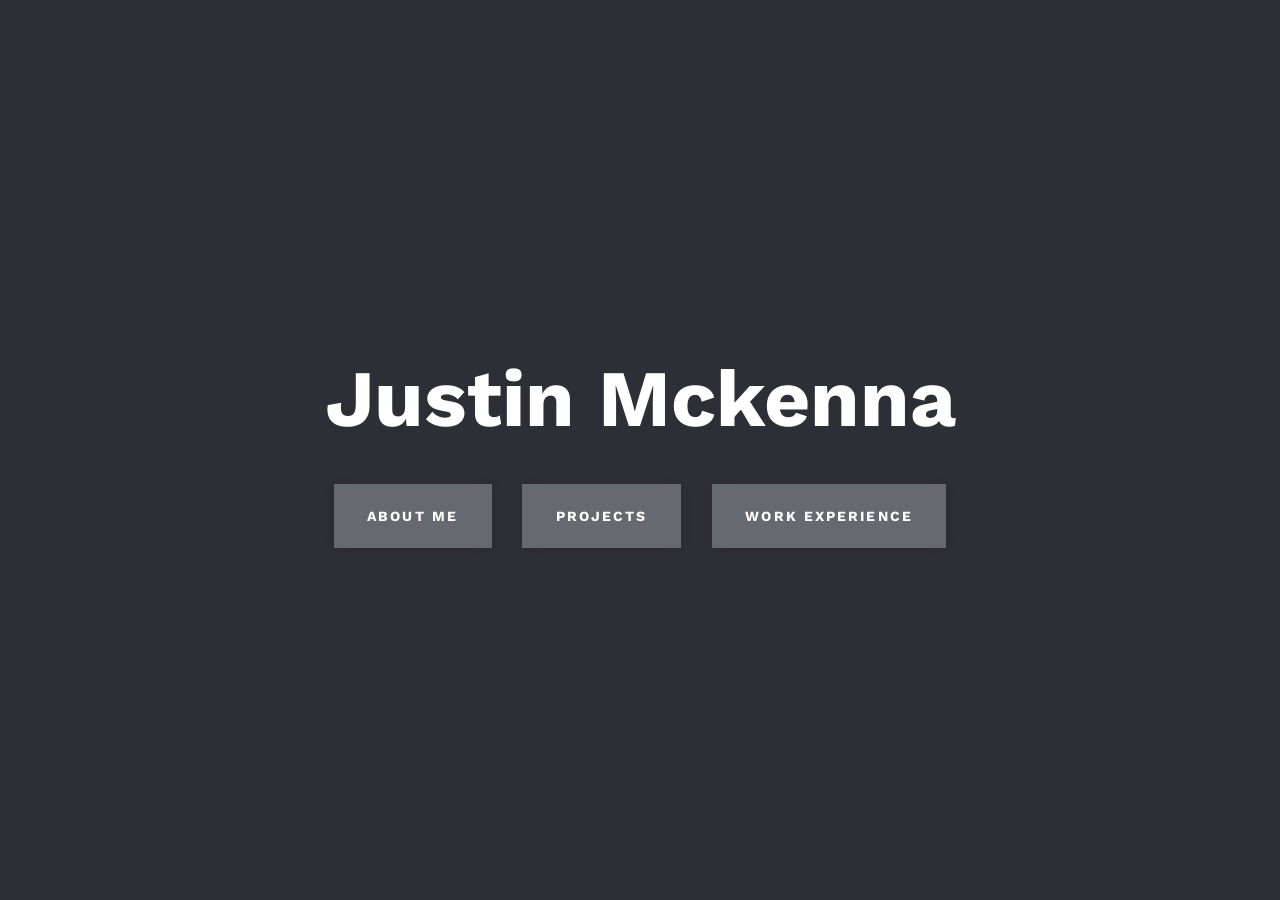
==== index.html @ 953b6abb "added technologies to about me page" ====
﻿<!doctype html>
<html lang="en" class="no-js">

    <head>
        <meta charset="UTF-8">
        <meta name="viewport" content="width=device-width, initial-scale=1">
	
        <link href='https://fonts.googleapis.com/css?family=Work+Sans:400,700' rel='stylesheet' type='text/css'>
        <link rel="stylesheet" href="https://maxcdn.bootstrapcdn.com/bootstrap/3.4.0/css/bootstrap.min.css">
        <link rel="stylesheet" href="style.css">
        <link rel="icon" href="img/favicon.ico">
    
        <title>Justin Mckenna</title>
    
        <meta property="og:title" content="Justin Mckenna">
        <meta property="og:type" content="website">
        <meta property="og:url" content="http://www.mckennaman123.com/">
        <meta property="og:image" content="https://images.unsplash.com/photo-1479920252409-6e3d8e8d4866?ixlib=rb-0.3.5&ixid=eyJhcHBfaWQiOjEyMDd9&s=7335ddddbdb2e401ce4f50507524d900&auto=format&fit=crop&w=1050&q=80">
        <meta property="og:description" content="A portfolio website for Justin Mckenna.">
    </head>

    <body class="glitch-transition">

        <main class="cd-main-content">
            <div class="center">
                <h1>Justin Mckenna</h1>
                <a href="#about-me" class="cd-btn cd-modal-trigger">About Me</a>
                <a href="#projects" class="cd-btn cd-modal-trigger">Projects</a>
                <a href="#work-experience" class="cd-btn cd-modal-trigger">Work Experience</a>
            </div>
        </main>

        <div class="cd-modal" id="about-me">
            <div class="modal-content">
            
                <h3 class="heading">About me</h3>
            
                <p>I'm a 21 year old Computer Science major at Kent State University set to graduate in the Spring of 2020. I enjoy working 
                    out, making music, and programming in my free time.</p>
                <p><strong>Languages:</strong> C#, C++, Python, SQL, Javascript, HTML, and CSS</p>
                <p><strong>Frameworks:</strong> ASP.NET MVC, .NET Core, Flask, React, and Angular</p>
                <p><strong>Technologies:</strong> SQL Server, MongoDB, Jenkins, BitBucket, and TensorFlow</p>
            
                <center><img id=me src="img/me.jpg"></center> 
                
                <a href="#0" class="modal-close">Close</a>
            </div>
        </div>
        
        <div class="cd-modal" id="projects">
            <div class="modal-content">
            
                <h3 class="heading">Projects</h3>
            
                <h4>www.mckennaman123.com</h4>
                <p>I grabbed some code online for the glitch transition and then customized the rest using my knowledge of the above languages.</p>
                <p>I used HTML, CSS, JS, and Bootstrap.</p>

                <center><a target=_blank href="https://github.com/mckennaman123/mckennaman123-website">Source Code(Github)</a></center>
            
                <h4>Routes per Mile (RpM)</h4>
                <p>A web app built for my software engineering class for which I took on the role of
                    testing engineer. The app itself used Flask for the backend and React
                    for the front end. My role had me testing all of the components and features for RpM.</p>
                <p>I used Python, Selenium, Behave, Travis CI, SauceLabs, and Pytest.</p>    

                <center><a target=_blank href="https://github.com/DaemonsOfDelozier/RpM">Source Code(Github)</a></center>

                <center><button data-toggle="collapse" data-target="#RpMPresentation" class='btn btn-primary'>Slideshow</button></center>
                <div id="RpMPresentation" class="collapse" style="padding: 1%;">
                    <div id="myCarousel" class="carousel slide" data-ride="carousel" style="max-width:1150px; margin: 0 auto;">
                        <ol class="carousel-indicators">
                            <li data-target="#myCarousel" data-slide-to="0" class="active"></li>
                            <li data-target="#myCarousel" data-slide-to="1"></li>
                            <li data-target="#myCarousel" data-slide-to="2"></li>
                            <li data-target="#myCarousel" data-slide-to="3"></li>
                            <li data-target="#myCarousel" data-slide-to="4"></li>
                            <li data-target="#myCarousel" data-slide-to="5"></li>
                            <li data-target="#myCarousel" data-slide-to="6"></li>
                            <li data-target="#myCarousel" data-slide-to="7"></li>
                            <li data-target="#myCarousel" data-slide-to="8"></li>
                            <li data-target="#myCarousel" data-slide-to="9"></li>
                        </ol>
                              
                        <div class="carousel-inner">
                            <div class="item active">
                                <img src="img/project_pics/RpM/Slide1.png" alt="Slide1">
                            </div>
                              
                            <div class="item">
                                <img src="img/project_pics/RpM/Slide2.png" alt="Slide2">
                            </div>
                              
                            <div class="item">
                                <img src="img/project_pics/RpM/Slide3.png" alt="Slide3">
                            </div>

                            <div class="item">
                                <img src="img/project_pics/RpM/Slide4.png" alt="Slide4">
                            </div>

                            <div class="item">
                                <img src="img/project_pics/RpM/Slide5.png" alt="Slide5">
                            </div>
                            
                            <div class="item">
                                <img src="img/project_pics/RpM/Slide6.png" alt="Slide6">
                            </div>    

                            <div class="item">
                                <img src="img/project_pics/RpM/Slide7.png" alt="Slide7">
                            </div>    
                                    
                            <div class="item">
                                <img src="img/project_pics/RpM/Slide8.png" alt="Slide8">
                           </div>    
                                        
                            <div class="item">
                                <img src="img/project_pics/RpM/Slide9.png" alt="Slide9">
                            </div>    

                            <div class="item">
                                <img src="img/project_pics/RpM/Slide10.png" alt="Slide10">
                            </div>    
                        </div>
                              
                        <a class="left carousel-control" href="#myCarousel" data-slide="prev">
                          <span class="glyphicon glyphicon-chevron-left"></span>
                          <span class="sr-only">Previous</span>
                        </a>
                        <a class="right carousel-control" href="#myCarousel" data-slide="next">
                          <span class="glyphicon glyphicon-chevron-right"></span>
                          <span class="sr-only">Next</span>
                        </a>
                    </div>
                </div>
                    
                <h4>Pope App</h4>
                <p>I found a cool facial recognition library for python and wanted to make an app with it. A user uploads a picture, it
                    is compared against a picture of the pope using the library, and it outputs whether the picture is of the pope or not.</p>
                <p>I used Python and Flask.</p>    

                <center><a target=_blank href="https://github.com/mckennaman123/Pope-App">Source Code(Github)</a></center>

                <center><button data-toggle="collapse" data-target="#PopeAppDemo" class='btn btn-primary'>Demo</button></center>
                <div id="PopeAppDemo" class="collapse" style="padding: 1%;">
                    <center><iframe width="560" height="315" src="https://www.youtube.com/embed/Ac9AInnN80A" frameborder="0" allow="accelerometer; autoplay; encrypted-media; gyroscope; picture-in-picture" allowfullscreen></iframe></center>
                </div>
                
                    
                <h4>Russian Scraper</h4>
                <p>This program scrapes the Russian social media site VK. The program logs in, scrolls through the news feed, 
                    and grabs all words in every post. It then outputs the word count and 10 most used words in english.</p>
                <p>I used Python, Selenium, and the Google Translate API.</p>    

                <center><a target=_blank href = "https://github.com/mckennaman123/Scraping-Russia">Source Code(Github)</a></center>

                <center><button data-toggle="collapse" data-target="#RussianScraperDemo" class='btn btn-primary'>Demo</button></center>
                <div id="RussianScraperDemo" class="collapse" style="padding: 1%;">
                    <center><iframe width="560" height="315" src="https://www.youtube.com/embed/6jE3JbdOLdc" frameborder="0" allow="accelerometer; autoplay; encrypted-media; gyroscope; picture-in-picture" allowfullscreen></iframe></center>                
                </div>

                <center><img id='computer' src="img/project_pics/computer.jpg"></center>
                
                <a href="#0" class="modal-close">Close</a>
                        
            </div>
        </div>

        <div class="cd-modal" id="work-experience">
            <div class="modal-content">
            
                <h3 class="heading">Work Experience</h3>
                <h4>Student Developer at KSU Resident Services Jan 2019 - Present</h4>
                <p>I assist in development of applications for housing (to connect RAs with their students), 
                    room changes (students and change/swap rooms), and student success (predict retention and 
                    GPA for each student to help with retention). </p>
                <p><strong>Languages:</strong> C#, Python, SQL, Javascript, HTML, and CSS</p>
                <p><strong>Frameworks:</strong> ASP.NET MVC, .NET Core, Flask, React, and Angular</p>
                <p><strong>Technologies:</strong> SQL Server, MongoDB, Jenkins, BitBucket, and TensorFlow</p>

                <center><a href="https://www.kent.edu/"><img id='ksu' src="img/kent-state-university.jpg" title="White flower" alt="Flower"></a></center>
                
                <a href="#0" class="modal-close">Close</a>
            </div>
        </div>
        

	   <a href="#0" class="modal-close">Close</a>

<div class="cd-transition-layer" data-frame="25"> 
	<div class="bg-layer"></div>
</div>

<script src="js/jquery-3.3.1.min.js"></script>
<script src="https://maxcdn.bootstrapcdn.com/bootstrap/3.4.0/js/bootstrap.min.js"></script>
<script src="js/main.js"></script>
</body>
</html>
---- style.css ----
/*Primary style*/
*, *::after, *::before {
  box-sizing: border-box;
}
html {
  font-size: 62.5%;
}
body {
  font-size: 1.6rem;
  font-family: sans-serif;
  background-color: #ffffff;
  -webkit-font-smoothing: antialiased;
  -moz-osx-font-smoothing: grayscale;
}
a {
  text-decoration: none;
}

/*Shared style*/
.cd-btn {
  display: inline-block;
  padding: 1.6em 2.4em;
  margin: 1%;
  font-size: 1.4rem;
  letter-spacing: .15em;
  font-weight: 700;
  text-transform: uppercase;
  box-shadow: 0 2px 10px rgba(0, 0, 0, 0.08);
  -webkit-transition: box-shadow .3s;
  transition: box-shadow .3s;
}
.cd-btn:hover {
  box-shadow: 0 6px 20px rgba(0, 0, 0, 0.2);
}
.cd-btn:active {
    transform: translateY(5%);
}
h1 {
  line-height: 1;
}
h3 {
    padding-top: 3%;
}
h4 {
    font-size: 150%;
    text-align: center;
    padding-top: 3%;
}
p {
    font-family: sans-serif;
    line-height: 2;
}
a {
    text-align: center;
}

/*Classes*/
.heading {
    text-align: center;
    font-size: 200%
}

/*IDs*/
#header {
    height: 100%;
}
#my_name {
    position: absolute;
    top: 45%;
    left: 50%;
    transform: translate(-50%, -50%);
}
#welcome {
    position: absolute;
    top: 65%;
    left: 50%;
    transform: translate(-50%, -50%);
    background: #6fcbf3;
    border: 5px ridge white;
    -webkit-transition: all 0.5s ease;
}
#welcome:hover {
    background: #fff;
}
#content {
    padding-left: 1%;
    padding-top: 3%;
}
#me {
    width: 20%;
}
#ksu {
    width: 25%;
}
#computer {
    padding-top: 3%;
    width: 50%;
}

/*Mobile*/
@media only screen and (min-width:240px) and (max-width: 720px), screen and (-webkit-min-device-pixel-ratio : 1.5 ) and (max-device-width:800px) {
  h4{
      margin-top: 7%;
  }
  p{
      padding-left: 2%;
      padding-right: 2%;
  }
  iframe{
      max-width: 95%;
  }
  #me{
      width: 85%;
  }
  #computer{
      width: 90%;
      padding-bottom: 3%;
  }
  #ksu{
    width: 85%;
  }
}

/*Desktop*/
@media only screen and (min-width: 1100px) {
  .cd-modal .modal-content {
    padding: 6em 5%;
  }
  .cd-modal .modal-close {
    height: 60px;
    width: 60px;
  }
  .cd-modal .modal-close::before, .cd-modal .modal-close::after {
    height: 2px;
    width: 26px;
    top: calc(50% - 1px);
    left: calc(50% - 13px);
  }
  .cd-modal p {
    font-size: 2rem;
  }
    .heading {
        margin-top: 0;
        padding-top: 1%
    }
}

/* Main Content */
.cd-main-content {
  position: absolute;
  z-index: 1;
  width: 100%;
  height: 100vh;
  display: table;
}
.cd-main-content .center {
  display: table-cell;
  vertical-align: middle;
  text-align: center;
}

/* Modal Window */
.cd-modal {
  position: fixed;
  top: 0;
  left: 0;
  z-index: 3;
  height: 100%;
  width: 100%;
  overflow: hidden;
  opacity: 0;
  visibility: hidden;
  -webkit-transition: opacity .3s 0s, visibility 0s .3s;
  transition: opacity .3s 0s, visibility 0s .3s;
}
.cd-modal .modal-content {
  height: 100%;
  width: 100%;
  overflow-y: auto;
}
.cd-modal h1, .cd-modal h2 {
  text-align: center;
}
.cd-modal p {
  line-height: 1.6;
  margin: 2em auto;
  max-width: 800px;
}
.cd-modal .modal-close {
  /* 'X' icon */
  position: absolute;
  z-index: 1;
  top: 20px;
  right: 5%;
  height: 45px;
  width: 45px;
  border-radius: 50%;
  overflow: hidden;
  color: transparent;
  visibility: hidden;
  opacity: 0;
  -webkit-transform: scale(0);
          transform: scale(0);
  -webkit-transition: visibility 0s .3s, opacity .3s 0s, -webkit-transform .3s 0s;
  transition: visibility 0s .3s, opacity .3s 0s, -webkit-transform .3s 0s;
  transition: transform .3s 0s, visibility 0s .3s, opacity .3s 0s;
  transition: transform .3s 0s, visibility 0s .3s, opacity .3s 0s, -webkit-transform .3s 0s;
}
.cd-modal .modal-close::before, .cd-modal .modal-close::after {
  content: '';
  display: inline-block;
  position: absolute;
  height: 2px;
  width: 20px;
  top: calc(50% - 1px);
  left: calc(50% - 10px);
}
.cd-modal .modal-close::before {
  -webkit-transform: rotate(45deg);
          transform: rotate(45deg);
}
.cd-modal .modal-close::after {
  -webkit-transform: rotate(-45deg);
          transform: rotate(-45deg);
}
.cd-modal.visible {
  opacity: 1;
  visibility: visible;
  -webkit-transition: opacity .7s, visibility 0s;
  transition: opacity .7s, visibility 0s;
}
.cd-modal.visible .modal-content {
  -webkit-overflow-scrolling: touch;
}
.cd-modal.visible .modal-close {
  visibility: visible;
  opacity: 1;
  -webkit-transition: visibility 0s 0s, opacity .3s 0s, -webkit-transform .3s 0s;
  transition: visibility 0s 0s, opacity .3s 0s, -webkit-transform .3s 0s;
  transition: transform .3s 0s, visibility 0s 0s, opacity .3s 0s;
  transition: transform .3s 0s, visibility 0s 0s, opacity .3s 0s, -webkit-transform .3s 0s;
  -webkit-transform: scale(1);
          transform: scale(1);
}

/* Transition Layer */
.cd-transition-layer {
  position: fixed;
  top: 0;
  left: 0;
  z-index: 2;
  height: 100%;
  width: 100%;
  opacity: 0;
  visibility: hidden;
  overflow: hidden;
}
.cd-transition-layer .bg-layer {
  position: absolute;
  left: 50%;
  top: 50%;
  -webkit-transform: translateY(-50%) translateX(-2%);
          transform: translateY(-50%) translateX(-2%);
  height: 100%;
  background-size: 100% 100%;
  background-repeat: no-repeat;
  background-position: 0 0;
}
.cd-transition-layer.visible {
  opacity: 1;
  visibility: visible;
}
.cd-transition-layer.visible .bg-layer {
  -webkit-transform: translateY(-50%) translateX(-98%);
          transform: translateY(-50%) translateX(-98%);
}
.cd-transition-layer.opening .bg-layer, .cd-transition-layer.closing .bg-layer {
  -webkit-animation-duration: .8s;
          animation-duration: .8s;
  -webkit-animation-fill-mode: forwards;
          animation-fill-mode: forwards;
}
.no-cssanimations .cd-transition-layer {
  display: none;
}

/*Glitch Effect*/
.glitch-transition {
  font-family: "Work Sans", sans-serif;
  color: #ffffff;
  margin: 0;
}
.glitch-transition h1, .glitch-transition h2 {
  margin-bottom: .4em;
  font-size: 4rem;
  font-weight: 700;
}
.glitch-transition .cd-btn {
  background: #676970;
  color: #ffffff;
}
.glitch-transition .cd-main-content {
  background: #2e2f36;
}
.glitch-transition .cd-modal {
  background: #ffffff;
}
.glitch-transition .cd-modal .modal-content {
  color: #676970;
}
.glitch-transition .cd-modal .modal-close::before,
.glitch-transition .cd-modal .modal-close::after {
  background: #ffffff;
}
.glitch-transition .cd-modal .modal-close {
  background: #d9d9d9;
}
.glitch-transition .cd-modal .modal-close:hover {
  background: #b3b3b3;
}
.glitch-transition .cd-transition-layer .bg-layer {
  /* sprite composed of 25 frames */
  width: 2500%;
  background-image: url(../img/glitch.png);
}
.glitch-transition .cd-transition-layer.opening .bg-layer {
  -webkit-animation: cd-sequence 0.8s steps(24) forwards;
          animation: cd-sequence 0.8s steps(24) forwards;
}
.glitch-transition .cd-transition-layer.closing .bg-layer {
  -webkit-animation: cd-sequence 0.8s steps(24) forwards reverse;
          animation: cd-sequence 0.8s steps(24) forwards reverse;
}
@media only screen and (min-width: 768px) {
  .glitch-transition h1 {
    font-size: 8rem;
  }
  .glitch-transition h2 {
    font-size: 6rem;
  }
}
/*Animations*/
@-webkit-keyframes cd-sequence {
  0% {
    /* translateX(-2%) is used to horizontally center the first frame inside the viewport */
    -webkit-transform: translateY(-50%) translateX(-2%);
            transform: translateY(-50%) translateX(-2%);
  }
  100% {
    /* translateX(-98%) (2% + 96) is used to horizontally center the last frame inside the viewport  */
    -webkit-transform: translateY(-50%) translateX(-98%);
            transform: translateY(-50%) translateX(-98%);
  }
}
@keyframes cd-sequence {
  0% {
    /* translateX(-2%) is used to horizontally center the first frame inside the viewport */
    -webkit-transform: translateY(-50%) translateX(-2%);
            transform: translateY(-50%) translateX(-2%);
  }
  100% {
    /* translateX(-98%) (2% + 96) is used to horizontally center the last frame inside the viewport  */
    -webkit-transform: translateY(-50%) translateX(-98%);
            transform: translateY(-50%) translateX(-98%);
  }
}
@-webkit-keyframes cd-sequence-2 {
  0% {
    -webkit-transform: translateY(-50%) translateX(-1.3158%);
            transform: translateY(-50%) translateX(-1.3158%);
  }
  100% {
    -webkit-transform: translateY(-50%) translateX(-98.6842%);
            transform: translateY(-50%) translateX(-98.6842%);
  }
}
@keyframes cd-sequence-2 {
  0% {
    -webkit-transform: translateY(-50%) translateX(-1.3158%);
            transform: translateY(-50%) translateX(-1.3158%);
  }
  100% {
    -webkit-transform: translateY(-50%) translateX(-98.6842%);
            transform: translateY(-50%) translateX(-98.6842%);
  }
}
@-webkit-keyframes cd-sequence-3 {
  0% {
    -webkit-transform: translateY(-50%) translateX(-2.5%);
            transform: translateY(-50%) translateX(-2.5%);
  }
  100% {
    -webkit-transform: translateY(-50%) translateX(-97.5%);
            transform: translateY(-50%) translateX(-97.5%);
  }
}
@keyframes cd-sequence-3 {
  0% {
    -webkit-transform: translateY(-50%) translateX(-2.5%);
            transform: translateY(-50%) translateX(-2.5%);
  }
  100% {
    -webkit-transform: translateY(-50%) translateX(-97.5%);
            transform: translateY(-50%) translateX(-97.5%);
  }
}
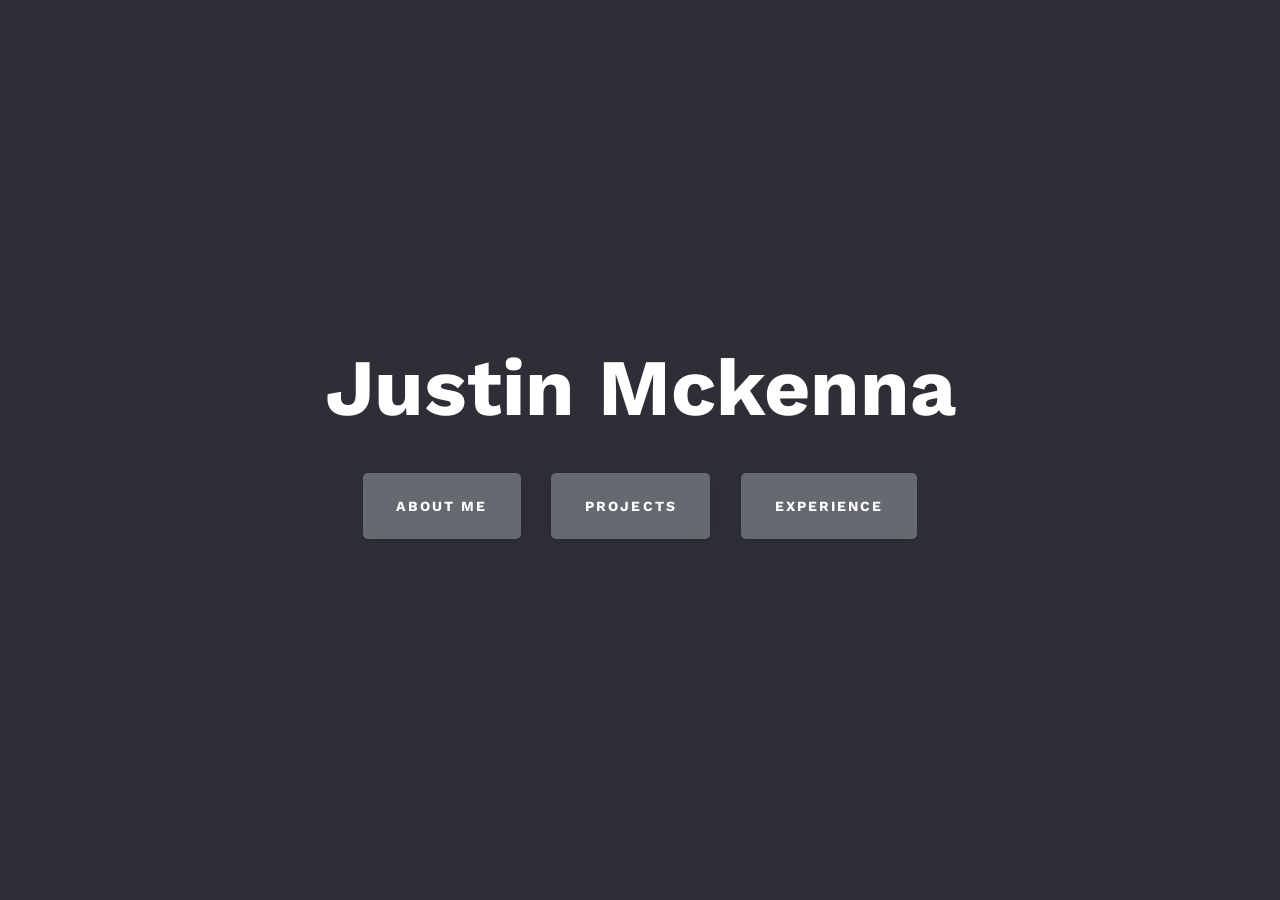
==== commit 87f8ee0a: "made buttons better" ====
--- a/index.html
+++ b/index.html
@@ -6,7 +6,7 @@
         <meta name="viewport" content="width=device-width, initial-scale=1">
 	
         <link href='https://fonts.googleapis.com/css?family=Work+Sans:400,700' rel='stylesheet' type='text/css'>
-        <link rel="stylesheet" href="https://maxcdn.bootstrapcdn.com/bootstrap/3.4.0/css/bootstrap.min.css">
+        <link rel="stylesheet" href="https://stackpath.bootstrapcdn.com/bootstrap/4.3.1/css/bootstrap.min.css" integrity="sha384-ggOyR0iXCbMQv3Xipma34MD+dH/1fQ784/j6cY/iJTQUOhcWr7x9JvoRxT2MZw1T" crossorigin="anonymous">
         <link rel="stylesheet" href="style.css">
         <link rel="icon" href="img/favicon.ico">
     
@@ -26,22 +26,23 @@
                 <h1>Justin Mckenna</h1>
                 <a href="#about-me" class="cd-btn cd-modal-trigger">About Me</a>
                 <a href="#projects" class="cd-btn cd-modal-trigger">Projects</a>
-                <a href="#work-experience" class="cd-btn cd-modal-trigger">Work Experience</a>
+                <a href="#work-experience" class="cd-btn cd-modal-trigger">Experience</a>
             </div>
         </main>
 
         <div class="cd-modal" id="about-me">
             <div class="modal-content">
-            
-                <h3 class="heading">About me</h3>
-            
-                <p>I'm a 21 year old Computer Science major at Kent State University set to graduate in the Spring of 2020. I enjoy working 
-                    out, making music, and programming in my free time.</p>
-                <p><strong>Languages:</strong> C#, C++, Python, SQL, Javascript, HTML, and CSS</p>
-                <p><strong>Frameworks:</strong> ASP.NET MVC, .NET Core, Flask, React, and Angular</p>
-                <p><strong>Technologies:</strong> SQL Server, MongoDB, Jenkins, BitBucket, and TensorFlow</p>
-            
-                <center><img id=me src="img/me.jpg"></center> 
+                <div class="center">
+                    <h3 class="heading">About me</h3>
+                
+                    <p>I'm a 21 year old Computer Science major at Kent State University set to graduate in the Spring of 2020. I enjoy working 
+                        out, making music, and programming in my free time.</p>
+                    <p><strong>Languages:</strong> C#, C++, Python, SQL, Javascript, HTML, and CSS</p>
+                    <p><strong>Frameworks:</strong> ASP.NET MVC, .NET Core, Flask, React, and Angular</p>
+                    <p><strong>Technologies:</strong> SQL Server, MongoDB, Jenkins, BitBucket, and TensorFlow</p>
+                
+                    <img id=me src="img/me.jpg">
+                </div>
                 
                 <a href="#0" class="modal-close">Close</a>
             </div>
@@ -49,118 +50,51 @@
         
         <div class="cd-modal" id="projects">
             <div class="modal-content">
-            
-                <h3 class="heading">Projects</h3>
-            
-                <h4>www.mckennaman123.com</h4>
-                <p>I grabbed some code online for the glitch transition and then customized the rest using my knowledge of the above languages.</p>
-                <p>I used HTML, CSS, JS, and Bootstrap.</p>
+                <div class="center">
+                    <h3 class="heading">Projects</h3>
 
-                <center><a target=_blank href="https://github.com/mckennaman123/mckennaman123-website">Source Code(Github)</a></center>
-            
-                <h4>Routes per Mile (RpM)</h4>
-                <p>A web app built for my software engineering class for which I took on the role of
-                    testing engineer. The app itself used Flask for the backend and React
-                    for the front end. My role had me testing all of the components and features for RpM.</p>
-                <p>I used Python, Selenium, Behave, Travis CI, SauceLabs, and Pytest.</p>    
+                    <h4>www.mckennaman123.com</h4>
+                    <p>I grabbed some code online for the glitch transition and then customized the rest using my knowledge of the above languages.</p>
+                    <p>I used HTML, CSS, JS, and Bootstrap.</p>
+                    <div class="source-demo-btn">
+                        <a target=_blank href="https://github.com/mckennaman123/mckennaman123-website"><button type="button" class="btn-large btn-secondary">Source Code</button></a>
+                    </div>
+                
+                    <h4>Routes per Mile (RpM)</h4>
+                    <p>A web app built for my software engineering class for which I took on the role of
+                        testing engineer. The app itself used Flask for the backend and React
+                        for the front end. My role had me testing all of the components and features for RpM.</p>
+                    <p>I used Python, Selenium, Behave, Travis CI, SauceLabs, and Pytest.</p>
+                    <div class="source-demo-btn">
+                        <a target=_blank href="https://github.com/DaemonsOfDelozier/RpM"><button class="btn-large btn-secondary">Source Code</button></a>
+                    </div>
+                        
+                    <h4>Pope App</h4>
+                    <p>I found a cool facial recognition library for python and wanted to make an app with it. A user uploads a picture, it
+                        is compared against a picture of the pope using the library, and it outputs whether the picture is of the pope or not.</p>
+                    <p>I used Python and Flask.</p>    
+                    <div class="source-demo-btn">
+                        <a target=_blank href="https://github.com/mckennaman123/Pope-App"><button class="btn-large btn-secondary">Source Code</button></a>
+                        <button data-toggle="collapse" data-target="#PopeAppDemo" class='btn-large btn-secondary'>Demo</button>
+                        <div id="PopeAppDemo" class="collapse" style="padding: 1%;">
+                            <iframe width="560" height="315" src="https://www.youtube.com/embed/Ac9AInnN80A" frameborder="0" allow="accelerometer; autoplay; encrypted-media; gyroscope; picture-in-picture" allowfullscreen></iframe>
+                        </div> 
+                    </div> 
+                        
+                    <h4>Russian Scraper</h4>
+                    <p>This program scrapes the Russian social media site VK. The program logs in, scrolls through the news feed, 
+                        and grabs all words in every post. It then outputs the word count and 10 most used words in english.</p>
+                    <p>I used Python, Selenium, and the Google Translate API.</p>    
+                    <div class="source-demo-btn">
+                        <a target=_blank href = "https://github.com/mckennaman123/Scraping-Russia"><button class="btn-large btn-secondary">Source Code</button></a>
+                        <button data-toggle="collapse" data-target="#RussianScraperDemo" class='btn-large btn-secondary'>Demo</button>
+                        <div id="RussianScraperDemo" class="collapse" style="padding: 1%;">
+                            <iframe width="560" height="315" src="https://www.youtube.com/embed/6jE3JbdOLdc" frameborder="0" allow="accelerometer; autoplay; encrypted-media; gyroscope; picture-in-picture" allowfullscreen></iframe>             
+                        </div>
+                    </div>
 
-                <center><a target=_blank href="https://github.com/DaemonsOfDelozier/RpM">Source Code(Github)</a></center>
-
-                <center><button data-toggle="collapse" data-target="#RpMPresentation" class='btn btn-primary'>Slideshow</button></center>
-                <div id="RpMPresentation" class="collapse" style="padding: 1%;">
-                    <div id="myCarousel" class="carousel slide" data-ride="carousel" style="max-width:1150px; margin: 0 auto;">
-                        <ol class="carousel-indicators">
-                            <li data-target="#myCarousel" data-slide-to="0" class="active"></li>
-                            <li data-target="#myCarousel" data-slide-to="1"></li>
-                            <li data-target="#myCarousel" data-slide-to="2"></li>
-                            <li data-target="#myCarousel" data-slide-to="3"></li>
-                            <li data-target="#myCarousel" data-slide-to="4"></li>
-                            <li data-target="#myCarousel" data-slide-to="5"></li>
-                            <li data-target="#myCarousel" data-slide-to="6"></li>
-                            <li data-target="#myCarousel" data-slide-to="7"></li>
-                            <li data-target="#myCarousel" data-slide-to="8"></li>
-                            <li data-target="#myCarousel" data-slide-to="9"></li>
-                        </ol>
-                              
-                        <div class="carousel-inner">
-                            <div class="item active">
-                                <img src="img/project_pics/RpM/Slide1.png" alt="Slide1">
-                            </div>
-                              
-                            <div class="item">
-                                <img src="img/project_pics/RpM/Slide2.png" alt="Slide2">
-                            </div>
-                              
-                            <div class="item">
-                                <img src="img/project_pics/RpM/Slide3.png" alt="Slide3">
-                            </div>
-
-                            <div class="item">
-                                <img src="img/project_pics/RpM/Slide4.png" alt="Slide4">
-                            </div>
-
-                            <div class="item">
-                                <img src="img/project_pics/RpM/Slide5.png" alt="Slide5">
-                            </div>
-                            
-                            <div class="item">
-                                <img src="img/project_pics/RpM/Slide6.png" alt="Slide6">
-                            </div>    
-
-                            <div class="item">
-                                <img src="img/project_pics/RpM/Slide7.png" alt="Slide7">
-                            </div>    
-                                    
-                            <div class="item">
-                                <img src="img/project_pics/RpM/Slide8.png" alt="Slide8">
-                           </div>    
-                                        
-                            <div class="item">
-                                <img src="img/project_pics/RpM/Slide9.png" alt="Slide9">
-                            </div>    
-
-                            <div class="item">
-                                <img src="img/project_pics/RpM/Slide10.png" alt="Slide10">
-                            </div>    
-                        </div>
-                              
-                        <a class="left carousel-control" href="#myCarousel" data-slide="prev">
-                          <span class="glyphicon glyphicon-chevron-left"></span>
-                          <span class="sr-only">Previous</span>
-                        </a>
-                        <a class="right carousel-control" href="#myCarousel" data-slide="next">
-                          <span class="glyphicon glyphicon-chevron-right"></span>
-                          <span class="sr-only">Next</span>
-                        </a>
-                    </div>
+                    <img id='computer' src="img/project_pics/computer.jpg">
                 </div>
-                    
-                <h4>Pope App</h4>
-                <p>I found a cool facial recognition library for python and wanted to make an app with it. A user uploads a picture, it
-                    is compared against a picture of the pope using the library, and it outputs whether the picture is of the pope or not.</p>
-                <p>I used Python and Flask.</p>    
-
-                <center><a target=_blank href="https://github.com/mckennaman123/Pope-App">Source Code(Github)</a></center>
-
-                <center><button data-toggle="collapse" data-target="#PopeAppDemo" class='btn btn-primary'>Demo</button></center>
-                <div id="PopeAppDemo" class="collapse" style="padding: 1%;">
-                    <center><iframe width="560" height="315" src="https://www.youtube.com/embed/Ac9AInnN80A" frameborder="0" allow="accelerometer; autoplay; encrypted-media; gyroscope; picture-in-picture" allowfullscreen></iframe></center>
-                </div>
-                
-                    
-                <h4>Russian Scraper</h4>
-                <p>This program scrapes the Russian social media site VK. The program logs in, scrolls through the news feed, 
-                    and grabs all words in every post. It then outputs the word count and 10 most used words in english.</p>
-                <p>I used Python, Selenium, and the Google Translate API.</p>    
-
-                <center><a target=_blank href = "https://github.com/mckennaman123/Scraping-Russia">Source Code(Github)</a></center>
-
-                <center><button data-toggle="collapse" data-target="#RussianScraperDemo" class='btn btn-primary'>Demo</button></center>
-                <div id="RussianScraperDemo" class="collapse" style="padding: 1%;">
-                    <center><iframe width="560" height="315" src="https://www.youtube.com/embed/6jE3JbdOLdc" frameborder="0" allow="accelerometer; autoplay; encrypted-media; gyroscope; picture-in-picture" allowfullscreen></iframe></center>                
-                </div>
-
-                <center><img id='computer' src="img/project_pics/computer.jpg"></center>
                 
                 <a href="#0" class="modal-close">Close</a>
                         
@@ -169,22 +103,20 @@
 
         <div class="cd-modal" id="work-experience">
             <div class="modal-content">
-            
-                <h3 class="heading">Work Experience</h3>
-                <h4>Student Developer at KSU Resident Services Jan 2019 - Present</h4>
-                <p>I assist in development of applications for housing (to connect RAs with their students), 
-                    room changes (students and change/swap rooms), and student success (predict retention and 
-                    GPA for each student to help with retention). </p>
-                <p><strong>Languages:</strong> C#, Python, SQL, Javascript, HTML, and CSS</p>
-                <p><strong>Frameworks:</strong> ASP.NET MVC, .NET Core, Flask, React, and Angular</p>
-                <p><strong>Technologies:</strong> SQL Server, MongoDB, Jenkins, BitBucket, and TensorFlow</p>
-
-                <center><a href="https://www.kent.edu/"><img id='ksu' src="img/kent-state-university.jpg" title="White flower" alt="Flower"></a></center>
-                
+                <div class="center">
+                    <h3 class="heading">Experience</h3>
+                    <h4>Student Developer at KSU Resident Services Jan 2019 - Present</h4>
+                    <p>I assist in development of applications for housing (to connect RAs with their students), 
+                        room changes (students and change/swap rooms), and student success (predict retention and 
+                        GPA for each student to help with retention). </p>
+                    <p><strong>Languages:</strong> C#, Python, SQL, Javascript, HTML, and CSS</p>
+                    <p><strong>Frameworks:</strong> ASP.NET MVC, .NET Core, Flask, React, and Angular</p>
+                    <p><strong>Technologies:</strong> SQL Server, MongoDB, Jenkins, BitBucket, and TensorFlow</p>
+                    <a href="https://www.kent.edu/"><img id='ksu' src="img/kent-state-university.jpg" title="White flower" alt="Flower"></a>
+                </div>  
                 <a href="#0" class="modal-close">Close</a>
             </div>
         </div>
-        
 
 	   <a href="#0" class="modal-close">Close</a>
 
@@ -193,7 +125,7 @@
 </div>
 
 <script src="js/jquery-3.3.1.min.js"></script>
-<script src="https://maxcdn.bootstrapcdn.com/bootstrap/3.4.0/js/bootstrap.min.js"></script>
+<script src="https://stackpath.bootstrapcdn.com/bootstrap/4.1.3/js/bootstrap.min.js" integrity="sha384-ChfqqxuZUCnJSK3+MXmPNIyE6ZbWh2IMqE241rYiqJxyMiZ6OW/JmZQ5stwEULTy" crossorigin="anonymous"></script>
 <script src="js/main.js"></script>
 </body>
 </html>
--- a/style.css
+++ b/style.css
@@ -12,12 +12,16 @@
   -webkit-font-smoothing: antialiased;
   -moz-osx-font-smoothing: grayscale;
 }
-a {
-  text-decoration: none;
+
+img {
+  margin-left: auto;
+  margin-right: auto;
+  display: block;
 }
 
 /*Shared style*/
 .cd-btn {
+  border-radius: 5px;
   display: inline-block;
   padding: 1.6em 2.4em;
   margin: 1%;
@@ -35,6 +39,9 @@
 .cd-btn:active {
     transform: translateY(5%);
 }
+.btn-large {
+  border-radius: 5px;
+}
 h1 {
   line-height: 1;
 }
@@ -50,14 +57,17 @@
     font-family: sans-serif;
     line-height: 2;
 }
-a {
-    text-align: center;
-}
 
 /*Classes*/
 .heading {
     text-align: center;
     font-size: 200%
+}
+.about-me-desc {
+  margin: auto;
+}
+.source-demo-btn {
+  text-align: center;
 }
 
 /*IDs*/
@@ -87,10 +97,11 @@
     padding-top: 3%;
 }
 #me {
+    padding-top: 1%;
     width: 20%;
 }
 #ksu {
-    width: 25%;
+    width: 40%;
 }
 #computer {
     padding-top: 3%;
@@ -110,6 +121,7 @@
       max-width: 95%;
   }
   #me{
+    padding-top: 2%;
       width: 85%;
   }
   #computer{
@@ -118,6 +130,9 @@
   }
   #ksu{
     width: 85%;
+  }
+  .center {
+    padding-top: 10%;
   }
 }
 
@@ -137,7 +152,7 @@
     left: calc(50% - 13px);
   }
   .cd-modal p {
-    font-size: 2rem;
+    font-size: 150%;
   }
     .heading {
         margin-top: 0;
